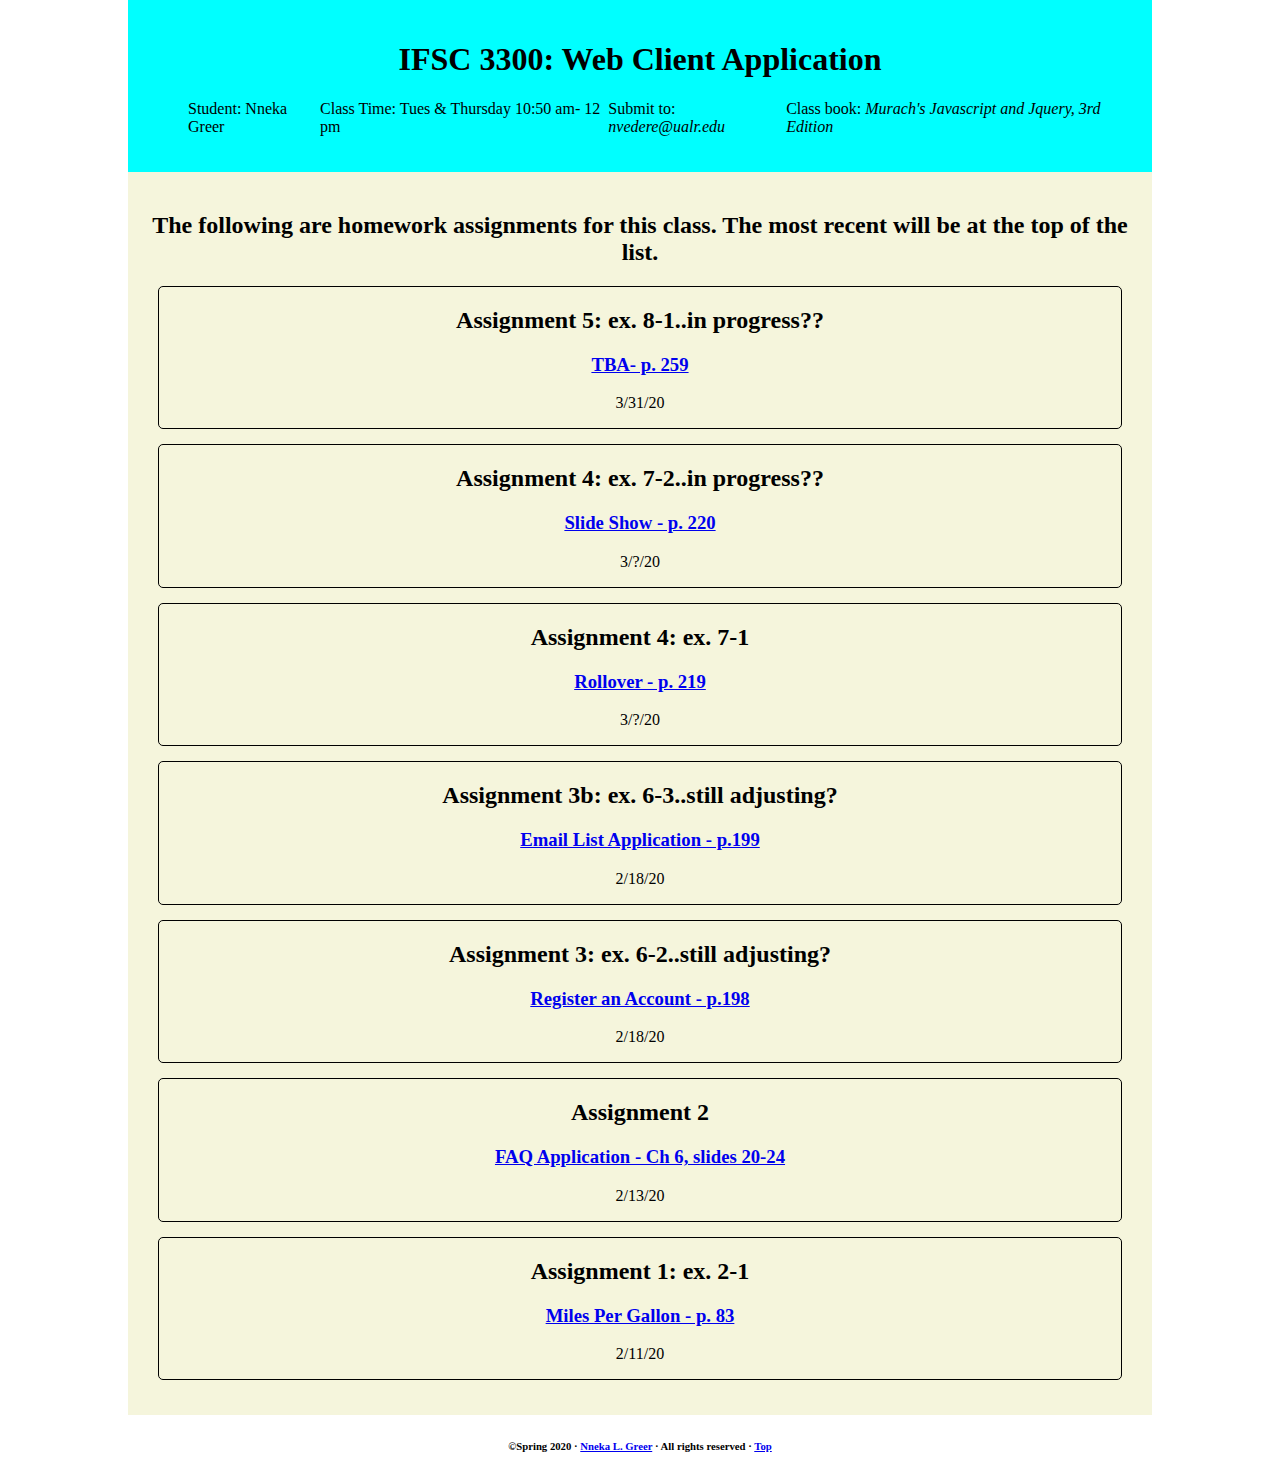
==== index.html @ b77ce6c8 "Update index.html" ====
<!DOCTYPE html>
<html lang="en-US">
    
    <head>
        <title>IFSC 3300</title>
        <meta charset="UTF-8">
        <meta name="description" content="Nneka's Homework for IFSC 3300: Web Client Application" />
        <meta name="author" content= "Nneka Greer"/>
        <meta name="viewport" content="width=device-width, initial-scale=1, shrink-to-fit=no"/>
        <link href="assets/css/web-client.css" rel="stylesheet" type="text/css">
        <link href="https://fonts.googleapis.com/css?family=Quintessential|Qwigley|Raleway" rel="stylesheet">
    </head>
    
    <body>

        <header id="top">
            <h1>IFSC 3300: Web Client Application</h1>
            <ul>
                <li>Student: Nneka Greer</li>
                <li>Class Time: Tues & Thursday 10:50 am- 12 pm</li>
                <li>Submit to: <em>nvedere@ualr.edu</em></li>
                <li>Class book: <em>Murach's Javascript and Jquery, 3rd Edition</em></li>
            </ul>
        </header>

        <main>
            <section id="intro">
                <h2>The following are homework assignments for this class. 
                    The most recent will be at the top of the list.</h2>
            </section>
           
            <section id="homework">
                    <article>
                        <h2>Assignment 5: ex. 8-1..in progress??</h2>
                        <h3><a href="code/.html" target="_blank">TBA- p. 259</a></h3>
                        <p>3/31/20</p>
                    </article>

                    <article>
                        <h2>Assignment 4: ex. 7-2..in progress??</h2>
                        <h3><a href="code/slide_show.html" target="_blank">Slide Show - p. 220</a></h3>
                        <p>3/?/20</p>
                    </article>

                    <article>
                        <h2>Assignment 4: ex. 7-1</h2>
                        <h3><a href="code/rollover.html" target="_blank">Rollover - p. 219</a></h3>
                        <p>3/?/20</p>
                    </article>

                    <article>
                        <h2>Assignment 3b: ex. 6-3..still adjusting?</h2>
                        <h3><a href="code/email.html" target="_blank">Email List Application - p.199</a></h3>
                        <p>2/18/20</p>
                    </article>

                    <article>
                        <h2>Assignment 3: ex. 6-2..still adjusting?</h2>
                        <h3><a href="code/register_account.html" target="_blank">Register an Account - p.198</a></h3>
                        <p>2/18/20</p>
                    </article>

                    <article>
                        <h2>Assignment 2</h2>
                        <h3><a href="code/faq.html" target="_blank">FAQ Application - Ch 6, slides 20-24</a></h3>
                        <p>2/13/20</p>
                    </article>

                    <article>
                        <h2>Assignment 1: ex. 2-1</h2>
                        <h3><a href="code/mpg.html" target="_blank">Miles Per Gallon - p. 83</a></h3>
                        <p>2/11/20</p>
                    </article>
            </section>
            </main>

            <footer>                                                         
                    <h6> &copy;Spring 2020 &middot; <a href="index.html">Nneka L. Greer</a> &middot; All rights reserved &middot; 
                        <a href="#top">Top</a></h6>
            </footer>
    </body>
    
</html>
---- assets/css/web-client.css ----
*,
*:before,
*:after {
  box-sizing: inherit; 
}

html {
   box-sizing: border-box;
   margin: auto;
}

body {
    margin:auto;
}

header {
    background-color: aqua;
    width: 80vw;
    margin: auto;
    padding: 20px;
}

#top h1 {
   text-align: center;
}

#top ul {
    display: flex;
    flex-direction: row;
    justify-content: space-evenly;
    list-style-type: none; /* no bullet points*/
}

main {
    background-color: beige;
    width: 80vw;
    margin: auto;
    padding: 20px;
    text-align: center;
}

#intro {
    text-align: center;
}

article {
    border-color: aqua;
    margin:15px 10px 15px 10px;
    border-radius: 5px;
     border: thin solid;
    

}
article h3 a:hover,a:active {/*link hover color)*/
        background-color: aqua;
        padding:0 15px 0 10px;
        border-radius: 5px;
         border:thin solid;
         opacity: 0.3;
}

footer {
    text-align: center;
}
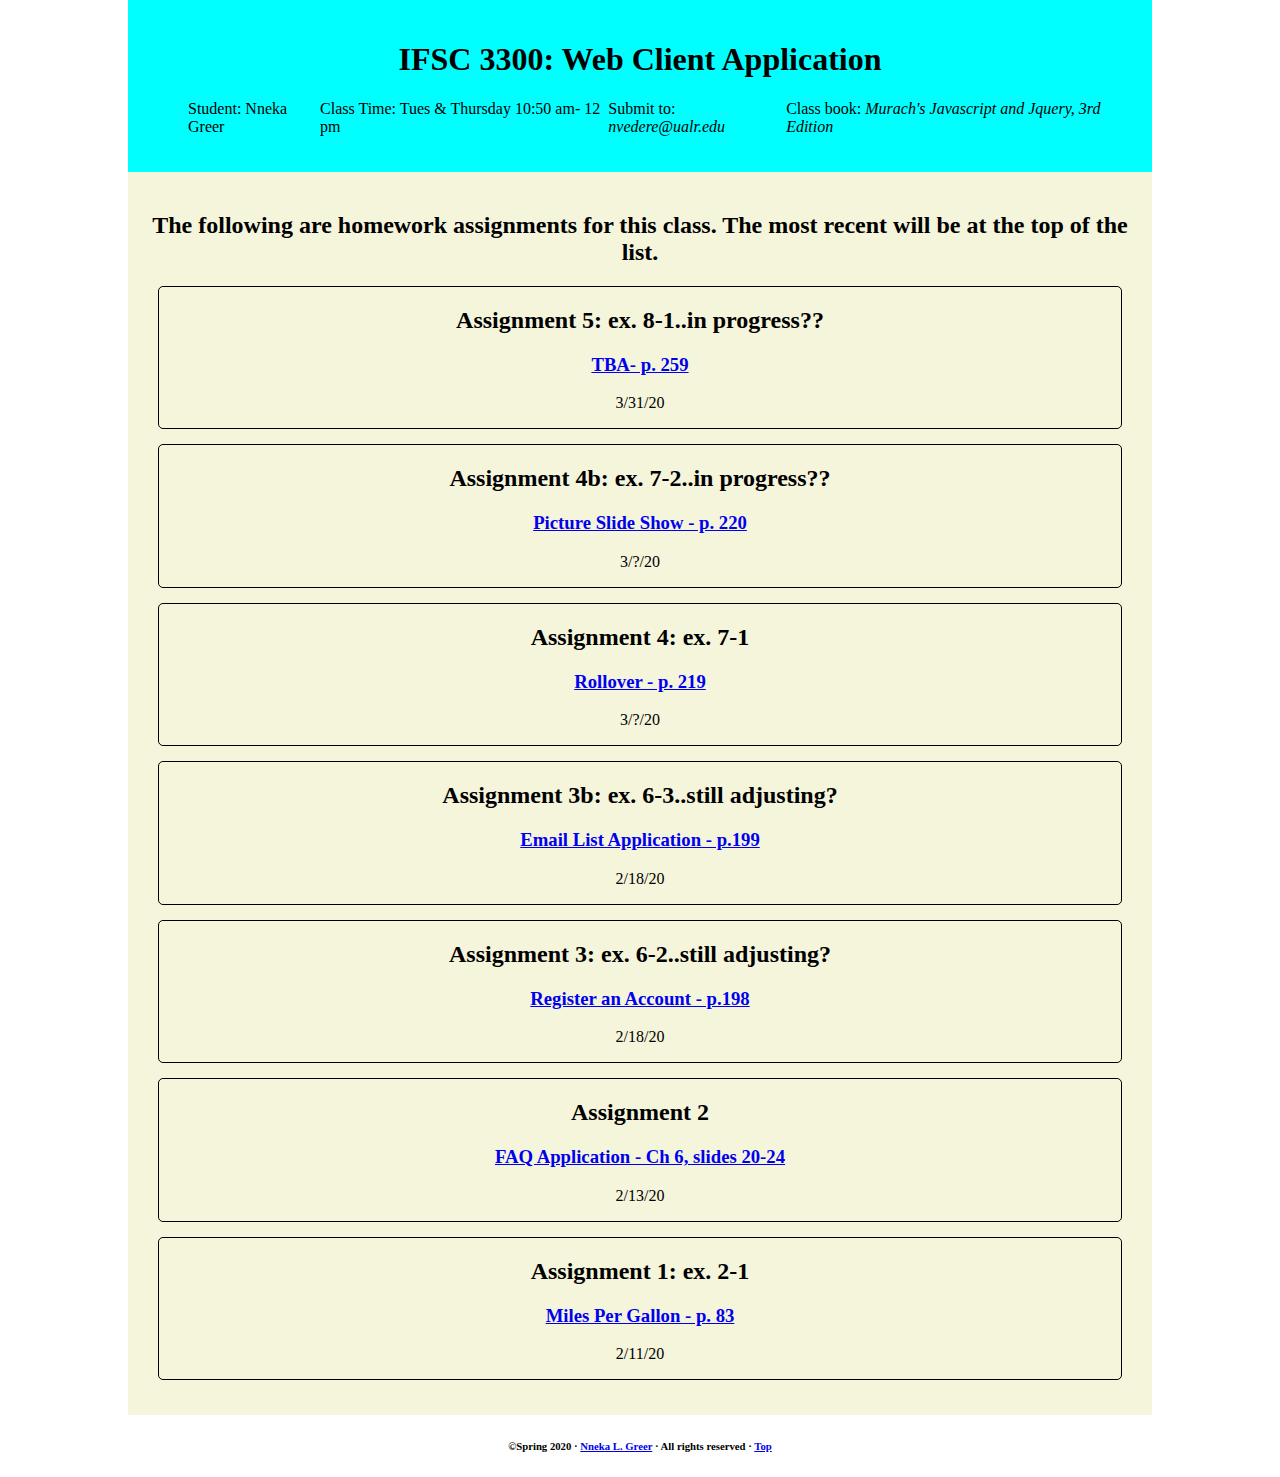
==== commit 640982ba: "Update index.html" ====
--- a/index.html
+++ b/index.html
@@ -37,8 +37,8 @@
                     </article>
 
                     <article>
-                        <h2>Assignment 4: ex. 7-2..in progress??</h2>
-                        <h3><a href="code/slide_show.html" target="_blank">Slide Show - p. 220</a></h3>
+                        <h2>Assignment 4b: ex. 7-2..in progress??</h2>
+                        <h3><a href="code/pixslide.html" target="_blank">Picture Slide Show - p. 220</a></h3>
                         <p>3/?/20</p>
                     </article>
 
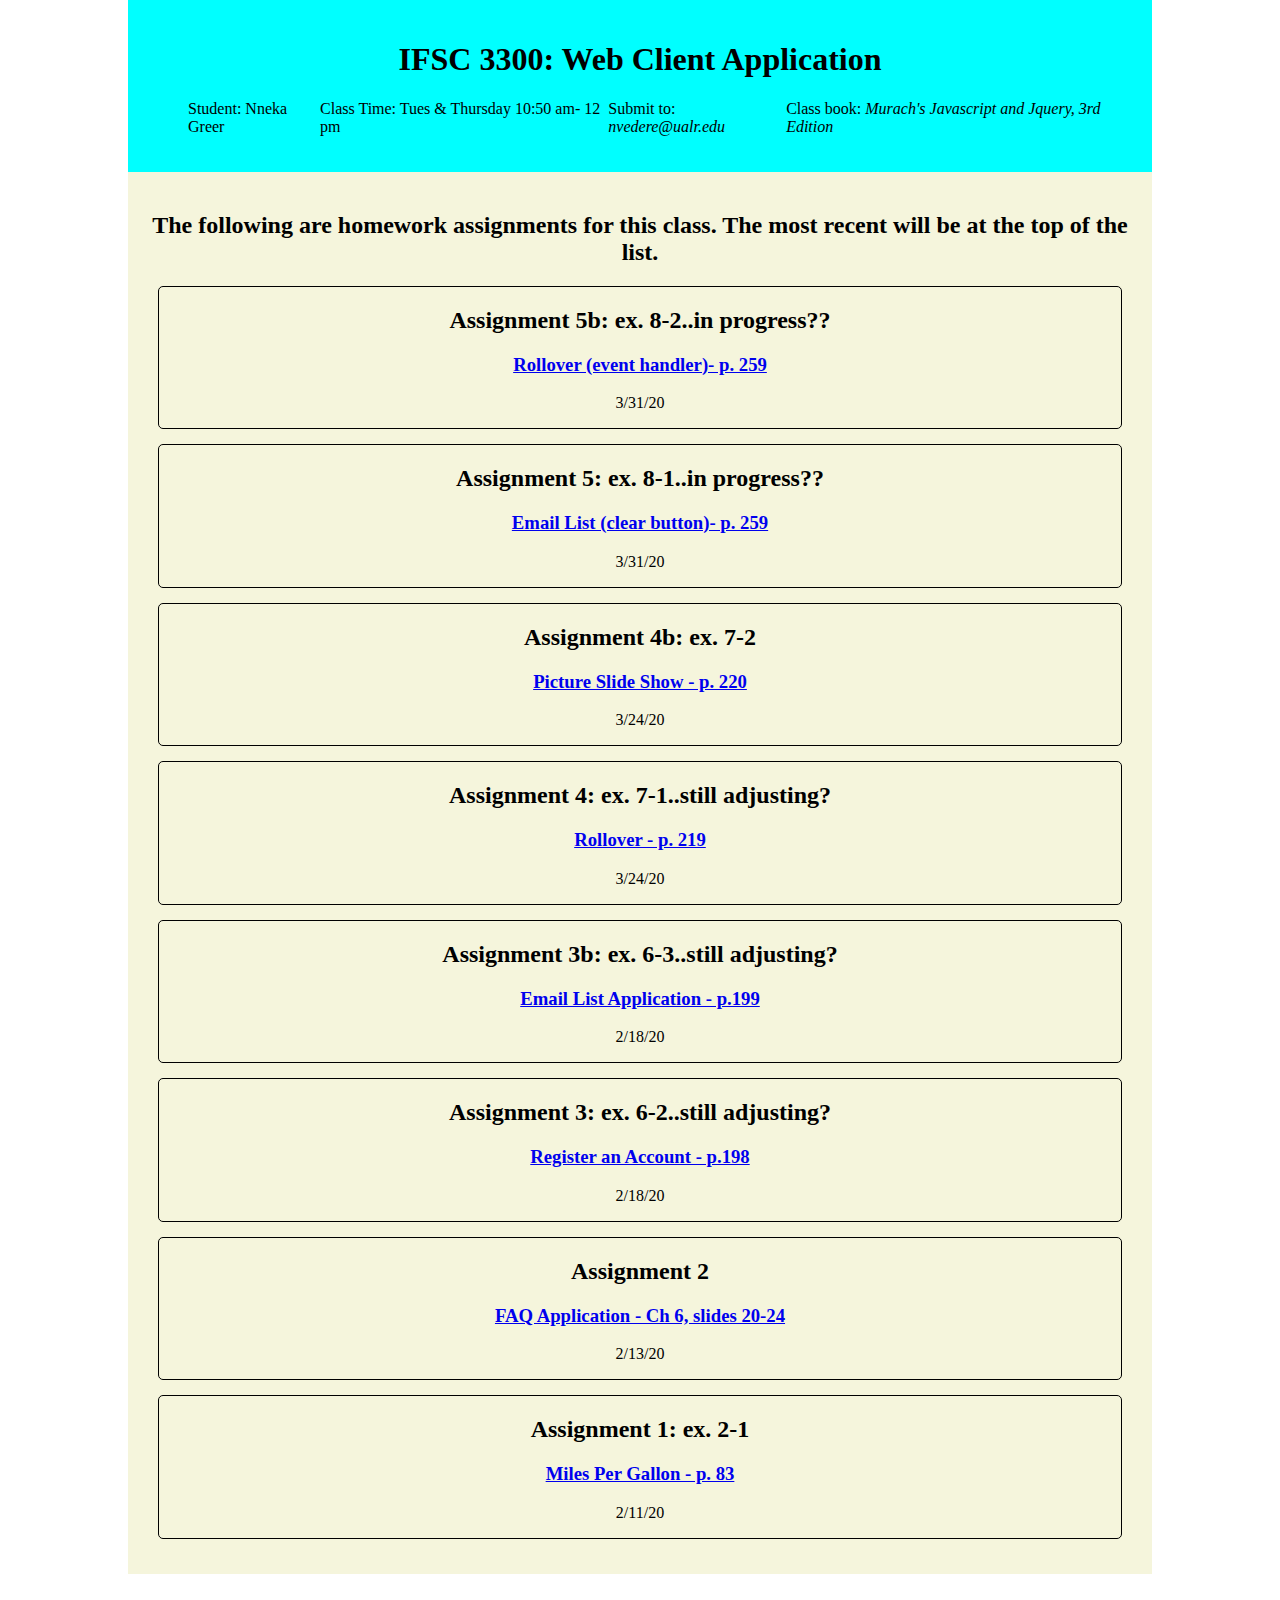
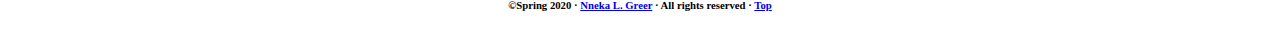
==== commit 799a4710: "Update index.html" ====
--- a/index.html
+++ b/index.html
@@ -31,21 +31,26 @@
            
             <section id="homework">
                     <article>
+                        <h2>Assignment 5b: ex. 8-2..in progress??</h2>
+                        <h3><a href="code/.html" target="_blank">Rollover (event handler)- p. 259</a></h3>
+                        <p>3/31/20</p>
+                    </article>
+                    <article>
                         <h2>Assignment 5: ex. 8-1..in progress??</h2>
-                        <h3><a href="code/.html" target="_blank">TBA- p. 259</a></h3>
+                        <h3><a href="code/.html" target="_blank">Email List (clear button)- p. 259</a></h3>
                         <p>3/31/20</p>
                     </article>
 
                     <article>
-                        <h2>Assignment 4b: ex. 7-2..in progress??</h2>
+                        <h2>Assignment 4b: ex. 7-2</h2>
                         <h3><a href="code/pixslide.html" target="_blank">Picture Slide Show - p. 220</a></h3>
-                        <p>3/?/20</p>
+                        <p>3/24/20</p>
                     </article>
 
                     <article>
-                        <h2>Assignment 4: ex. 7-1</h2>
+                        <h2>Assignment 4: ex. 7-1..still adjusting?</h2>
                         <h3><a href="code/rollover.html" target="_blank">Rollover - p. 219</a></h3>
-                        <p>3/?/20</p>
+                        <p>3/24/20</p>
                     </article>
 
                     <article>
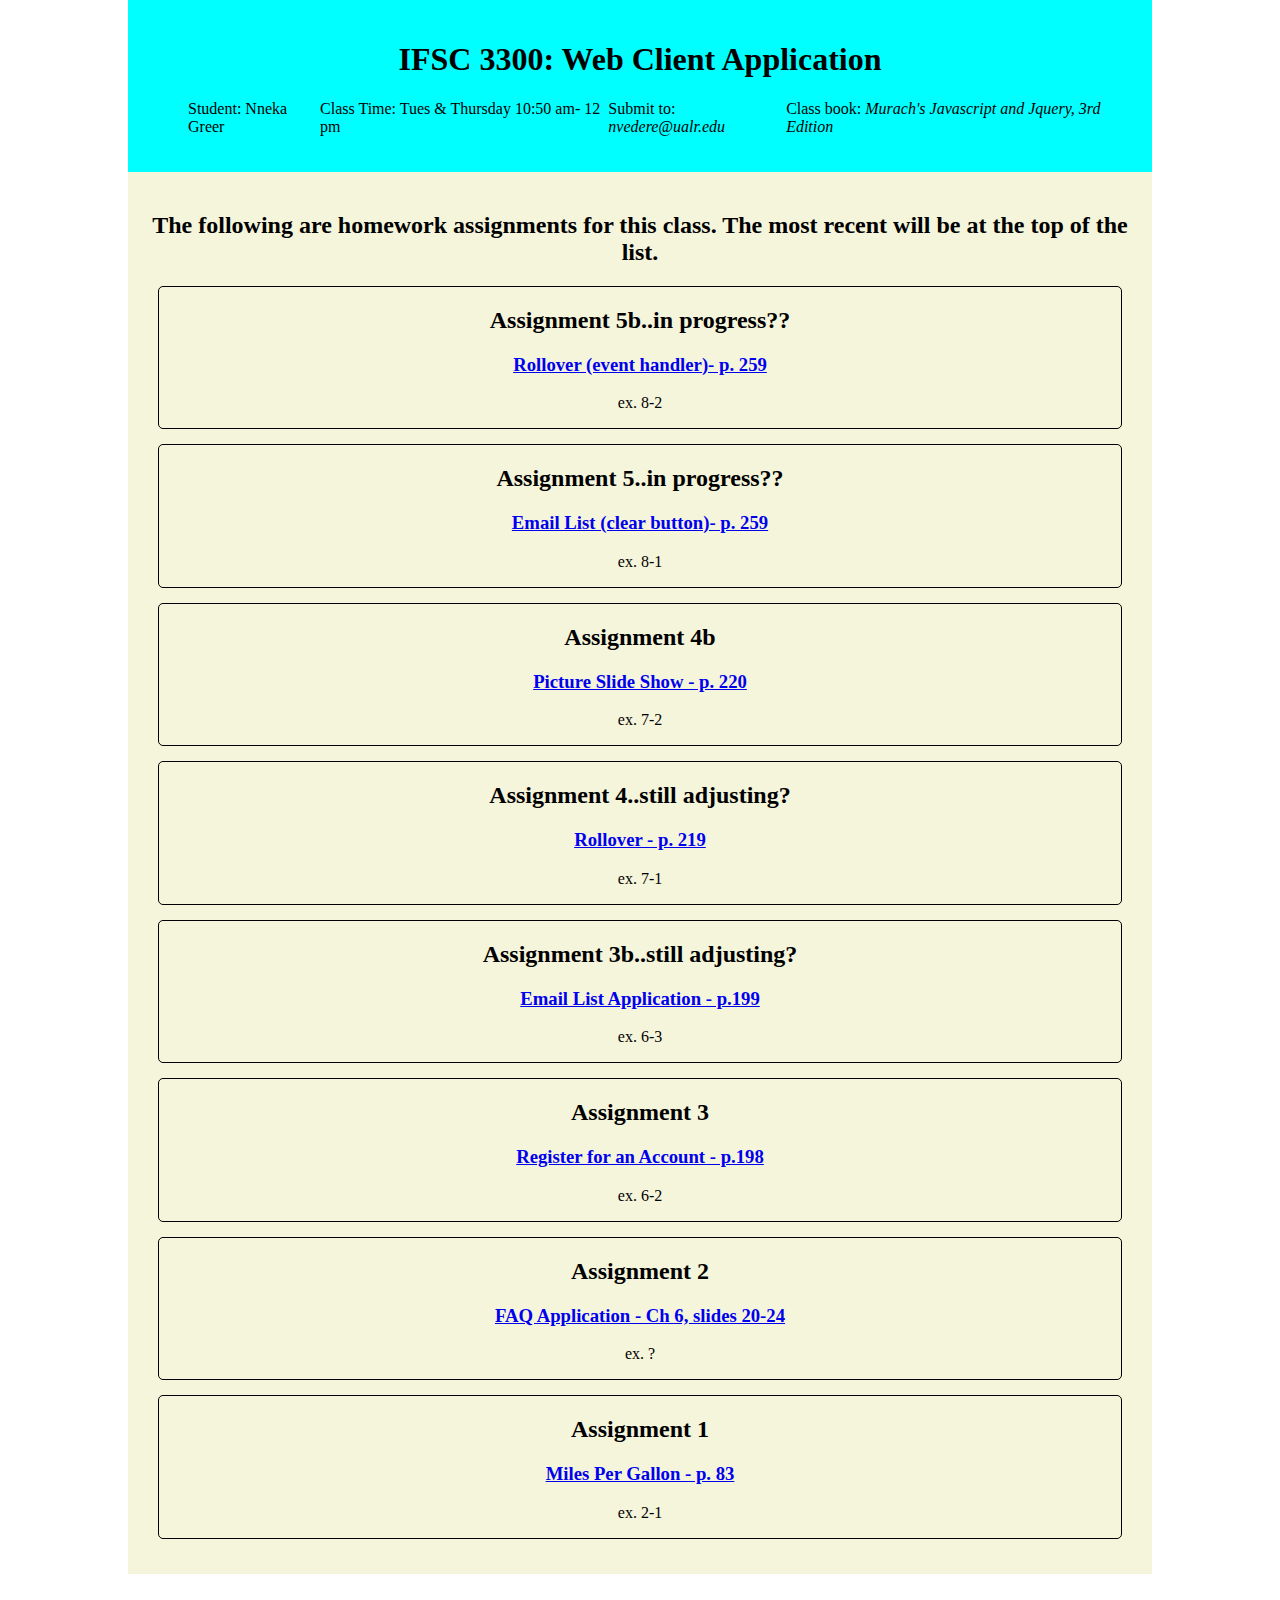
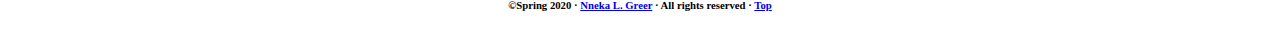
==== commit 6cb1021c: "Update index.html" ====
--- a/index.html
+++ b/index.html
@@ -31,50 +31,50 @@
            
             <section id="homework">
                     <article>
-                        <h2>Assignment 5b: ex. 8-2..in progress??</h2>
+                        <h2>Assignment 5b..in progress??</h2>
                         <h3><a href="code/.html" target="_blank">Rollover (event handler)- p. 259</a></h3>
-                        <p>3/31/20</p>
+                        <p>ex. 8-2</p>
                     </article>
                     <article>
-                        <h2>Assignment 5: ex. 8-1..in progress??</h2>
+                        <h2>Assignment 5..in progress??</h2>
                         <h3><a href="code/.html" target="_blank">Email List (clear button)- p. 259</a></h3>
-                        <p>3/31/20</p>
+                        <p>ex. 8-1</p>
                     </article>
 
                     <article>
-                        <h2>Assignment 4b: ex. 7-2</h2>
+                        <h2>Assignment 4b</h2>
                         <h3><a href="code/pixslide.html" target="_blank">Picture Slide Show - p. 220</a></h3>
-                        <p>3/24/20</p>
+                        <p>ex. 7-2</p>
                     </article>
 
                     <article>
-                        <h2>Assignment 4: ex. 7-1..still adjusting?</h2>
+                        <h2>Assignment 4..still adjusting?</h2>
                         <h3><a href="code/rollover.html" target="_blank">Rollover - p. 219</a></h3>
-                        <p>3/24/20</p>
+                        <p>ex. 7-1</p>
                     </article>
 
                     <article>
-                        <h2>Assignment 3b: ex. 6-3..still adjusting?</h2>
+                        <h2>Assignment 3b..still adjusting?</h2>
                         <h3><a href="code/email.html" target="_blank">Email List Application - p.199</a></h3>
-                        <p>2/18/20</p>
+                        <p>ex. 6-3</p>
                     </article>
 
                     <article>
-                        <h2>Assignment 3: ex. 6-2..still adjusting?</h2>
-                        <h3><a href="code/register_account.html" target="_blank">Register an Account - p.198</a></h3>
-                        <p>2/18/20</p>
+                        <h2>Assignment 3</h2>
+                        <h3><a href="code/register_account.html" target="_blank">Register for an Account - p.198</a></h3>
+                        <p>ex. 6-2</p>
                     </article>
 
                     <article>
                         <h2>Assignment 2</h2>
                         <h3><a href="code/faq.html" target="_blank">FAQ Application - Ch 6, slides 20-24</a></h3>
-                        <p>2/13/20</p>
+                        <p>ex. ?</p>
                     </article>
 
                     <article>
-                        <h2>Assignment 1: ex. 2-1</h2>
+                        <h2>Assignment 1</h2>
                         <h3><a href="code/mpg.html" target="_blank">Miles Per Gallon - p. 83</a></h3>
-                        <p>2/11/20</p>
+                        <p>ex. 2-1</p>
                     </article>
             </section>
             </main>
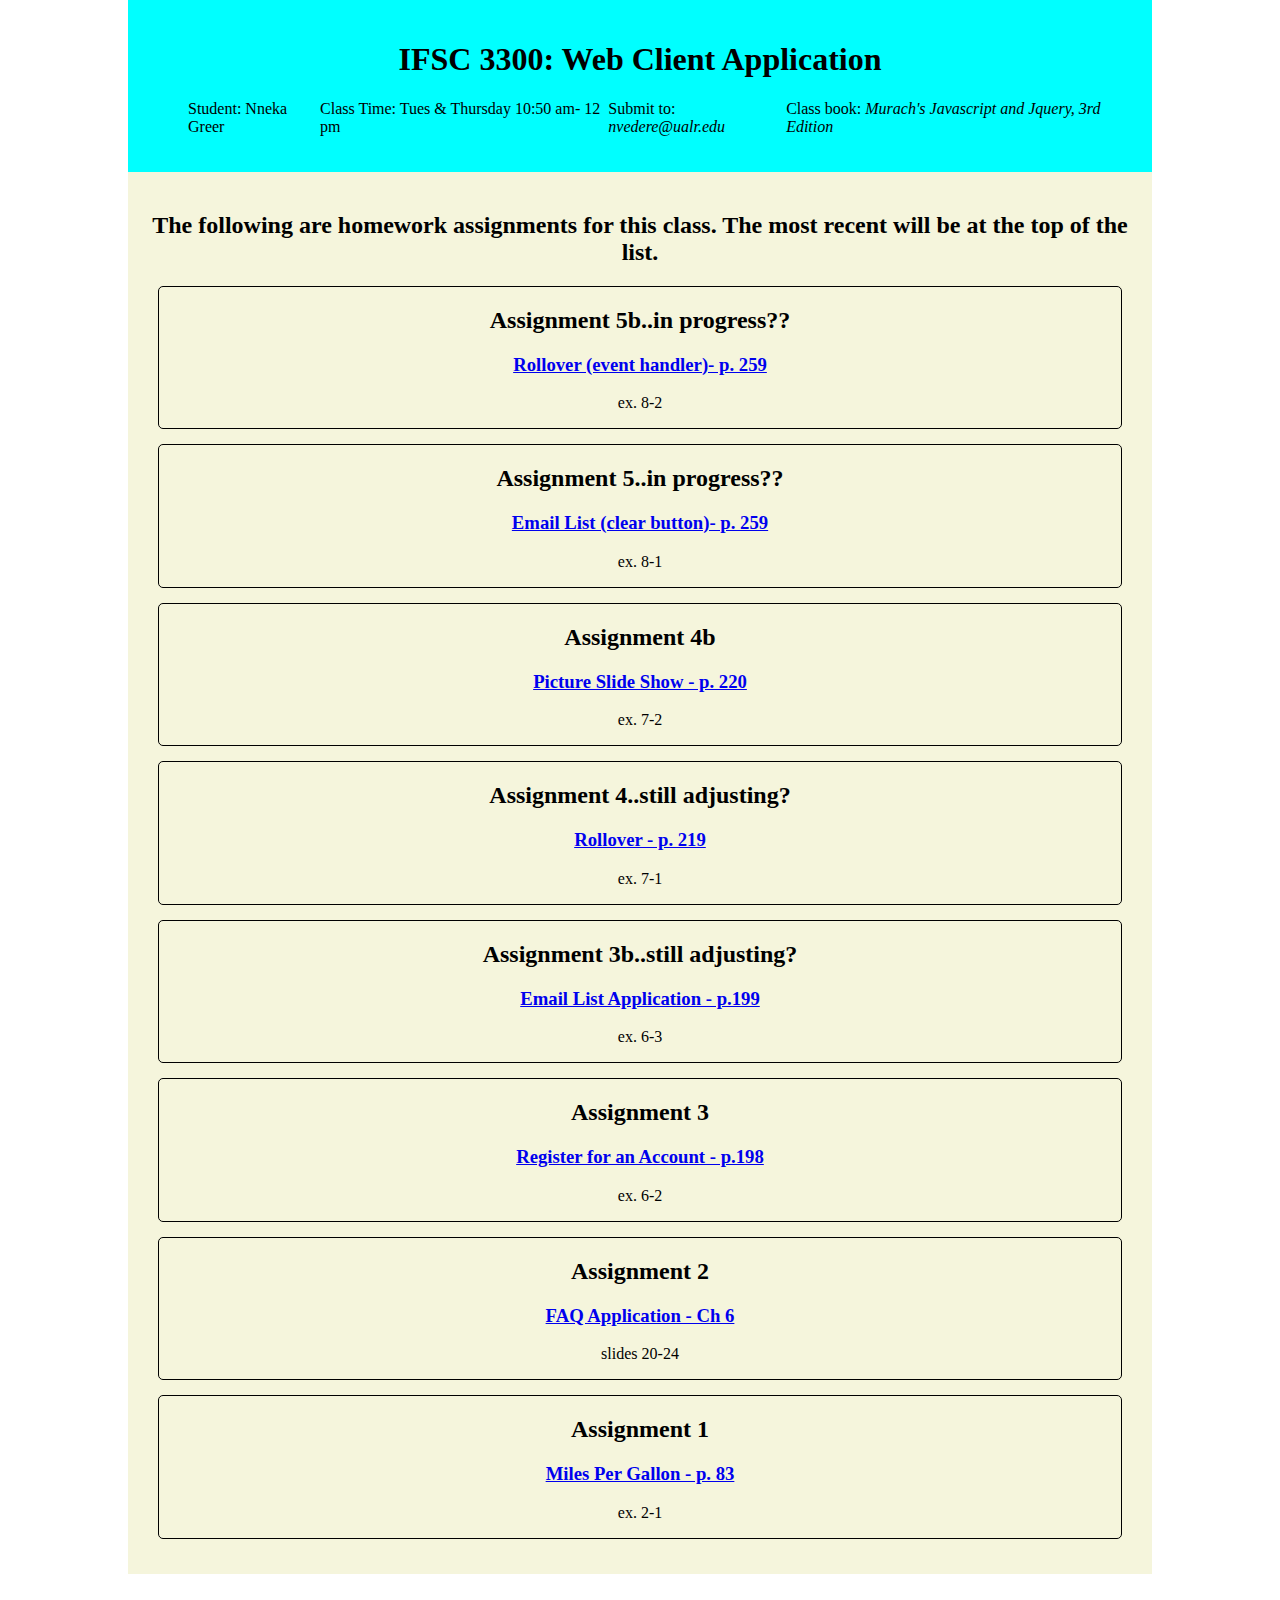
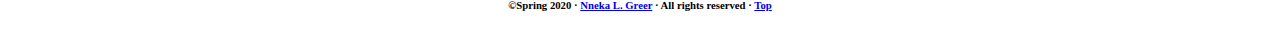
==== commit c1480e6a: "Update index.html" ====
--- a/index.html
+++ b/index.html
@@ -67,8 +67,8 @@
 
                     <article>
                         <h2>Assignment 2</h2>
-                        <h3><a href="code/faq.html" target="_blank">FAQ Application - Ch 6, slides 20-24</a></h3>
-                        <p>ex. ?</p>
+                        <h3><a href="code/faq.html" target="_blank">FAQ Application - Ch 6</a></h3>
+                        <p>slides 20-24</p>
                     </article>
 
                     <article>
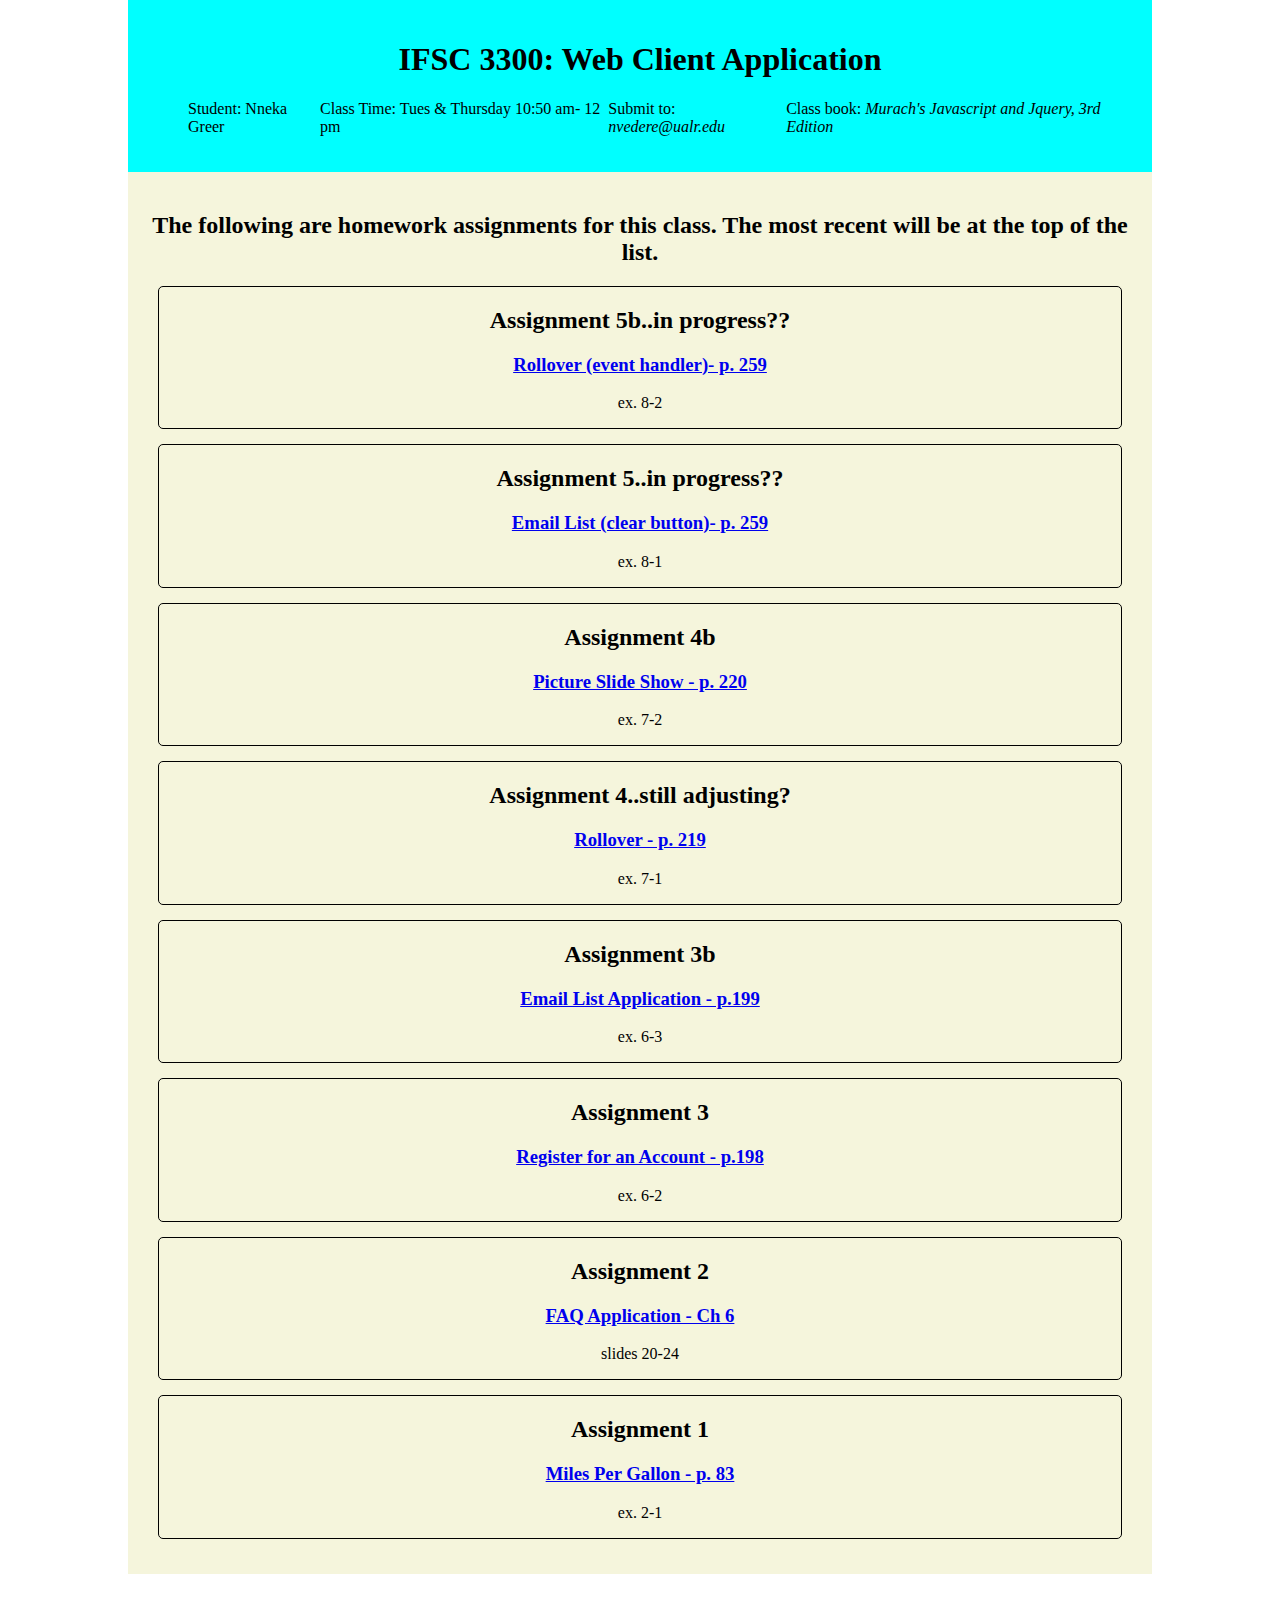
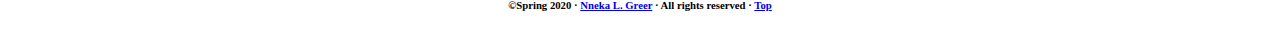
==== commit c896426a: "Update index.html" ====
--- a/index.html
+++ b/index.html
@@ -54,7 +54,7 @@
                     </article>
 
                     <article>
-                        <h2>Assignment 3b..still adjusting?</h2>
+                        <h2>Assignment 3b</h2>
                         <h3><a href="code/email.html" target="_blank">Email List Application - p.199</a></h3>
                         <p>ex. 6-3</p>
                     </article>
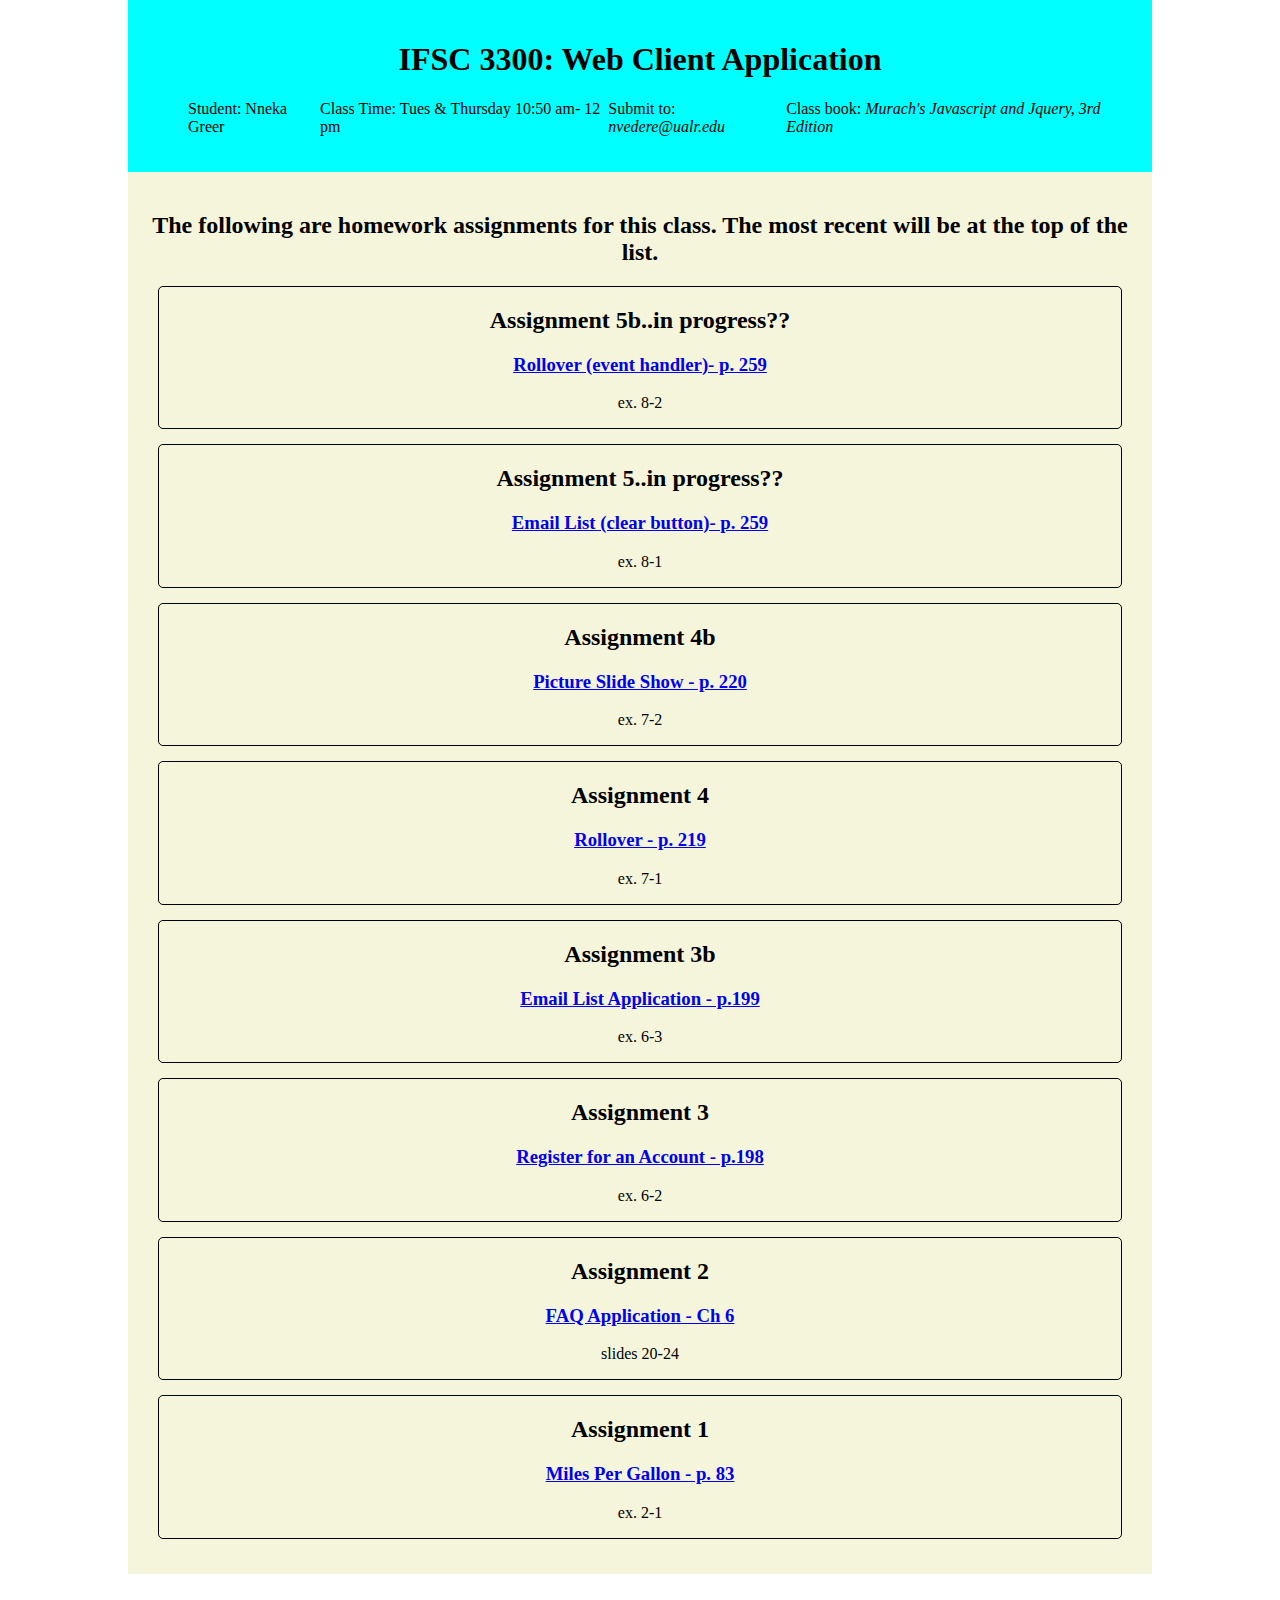
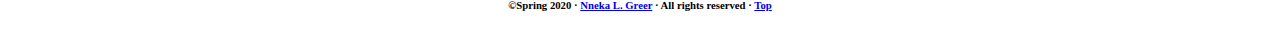
==== commit f64ceb9f: "Update index.html" ====
--- a/index.html
+++ b/index.html
@@ -48,7 +48,7 @@
                     </article>
 
                     <article>
-                        <h2>Assignment 4..still adjusting?</h2>
+                        <h2>Assignment 4</h2>
                         <h3><a href="code/rollover.html" target="_blank">Rollover - p. 219</a></h3>
                         <p>ex. 7-1</p>
                     </article>
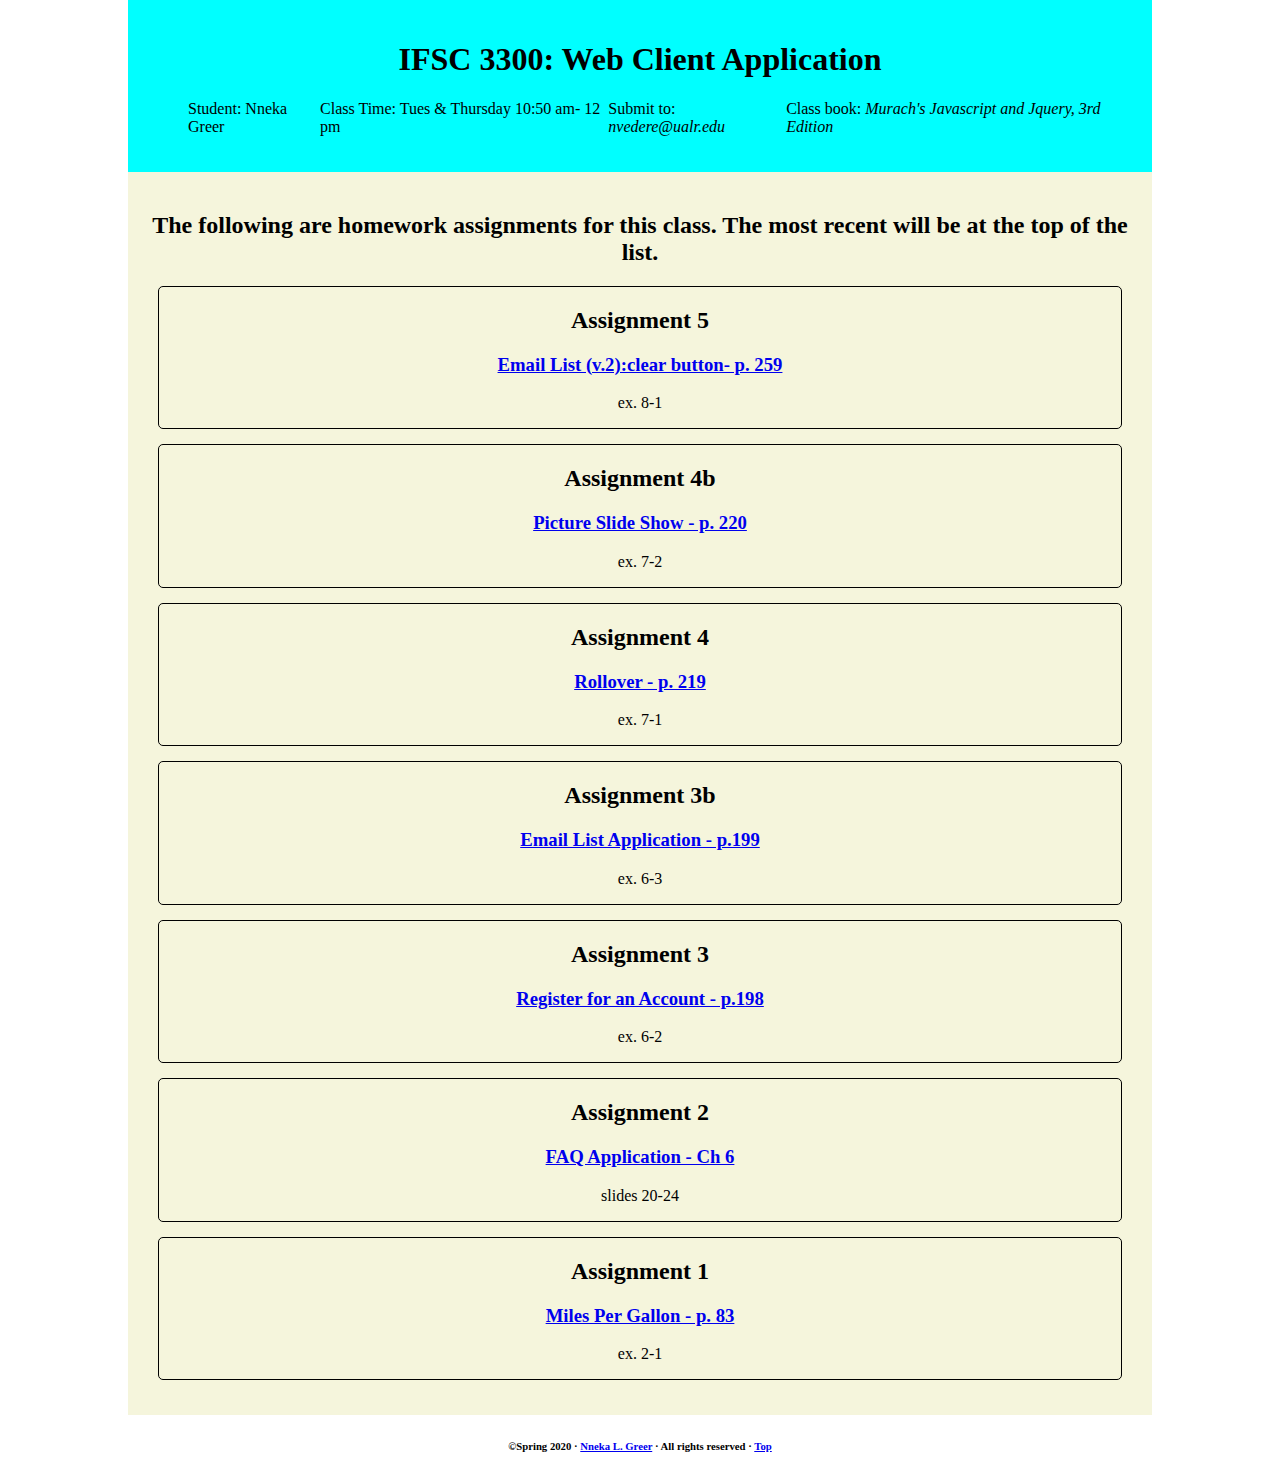
==== commit 02acc685: "Update index.html" ====
--- a/index.html
+++ b/index.html
@@ -30,14 +30,14 @@
             </section>
            
             <section id="homework">
-                    <article>
-                        <h2>Assignment 5b..in progress??</h2>
+                  <!--  <article>
+                        <h2>Assignment 5b.</h2>
                         <h3><a href="code/.html" target="_blank">Rollover (event handler)- p. 259</a></h3>
                         <p>ex. 8-2</p>
-                    </article>
+                    </article>-->
                     <article>
-                        <h2>Assignment 5..in progress??</h2>
-                        <h3><a href="code/.html" target="_blank">Email List (clear button)- p. 259</a></h3>
+                        <h2>Assignment 5</h2>
+                        <h3><a href="code/email2.html" target="_blank">Email List (v.2):clear button- p. 259</a></h3>
                         <p>ex. 8-1</p>
                     </article>
 
